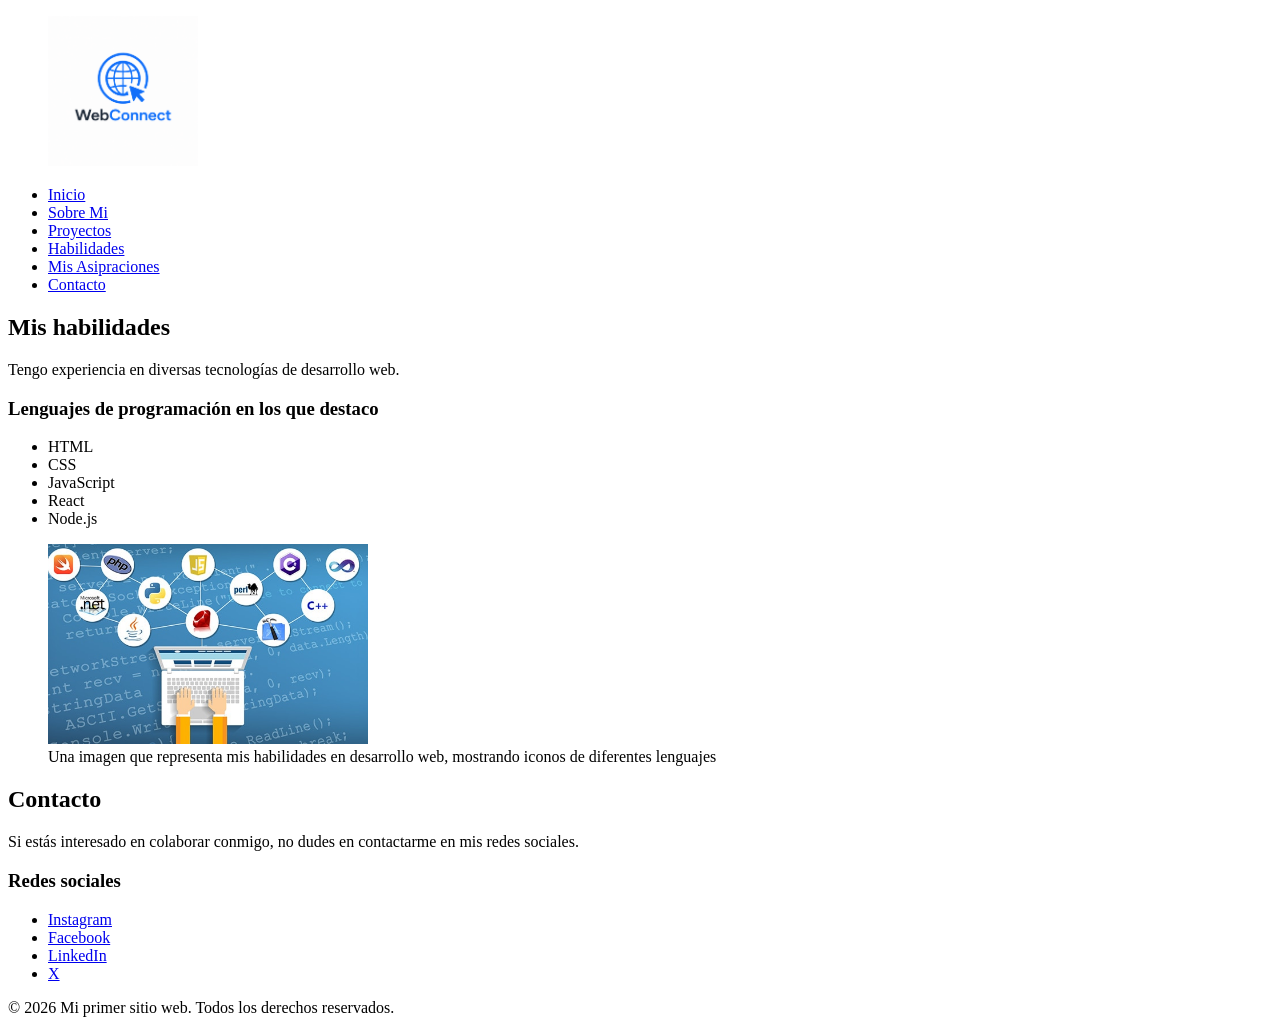
==== pages/habilidades.html @ 7b19b19e "Add files via upload" ====
<!DOCTYPE html>
<html lang="en">
<head>
    <meta charset="UTF-8">
    <meta name="viewport" content="width=device-width, initial-scale=1.0">
    <title>Habilidades</title>
</head>
<body>
    <header>
        <figure>
            <img src="/assets/logo.png" alt="Logotipo de la pagina se muestra un icono azul con un mouse apretandolo" height="150">
        </figure>
        <nav>
            <ul>
                <li><a href="/index.html">Inicio</a></li>
                <li><a href="/pages/sobre-mi.html">Sobre Mi</a></li>
                <li><a href="/pages/proyectos.html">Proyectos</a></li>
                <li><a href="#habilidades">Habilidades</a></li>
                <li><a href="/pages/mis-aspiraciones.html">Mis Asipraciones</a></li>
                <li><a href="#contacto">Contacto</a></li>
            </ul>
        </nav>
    </header>

    <main>
        <section>
            <h2>Mis habilidades</h2>
            <p>Tengo experiencia en diversas tecnologías de desarrollo web.</p>
            <article>
                <h3>Lenguajes de programación en los que destaco</h3>
                    <ul>
                        <li>HTML</li>
                        <li>CSS</li>
                        <li>JavaScript</li>
                        <li>React</li>
                        <li>Node.js</li>
                    </ul>
                <figure>
                    <img src="/assets/lenguajesdeprogramacion_principal.jpg" alt="se muestran diferentes iconos de diferentes lenguajes" height="200">
                    <figcaption>Una imagen que representa mis habilidades en desarrollo web, mostrando iconos de diferentes lenguajes</figcaption>
                </figure>
            </article>
        </section>
    </main>

    <footer>
        <section id="contacto">
            <h2>Contacto</h2>
            <p>Si estás interesado en colaborar conmigo, no dudes en contactarme en mis redes sociales.</p>
            <article>
                <h3>Redes sociales</h3>
                <ul>
                    <li><a href="https://www.instagram.com/" target="_blank">Instagram</a></li>
                    <li><a href="https://www.facebook.com/" target="_blank">Facebook</a></li>
                    <li><a href="https://www.linkedin.com/" target="_blank">LinkedIn</a></li>
                    <li><a href="https://x.com/?logout=1780418441932" target="_blank">X</a></li>
                </ul>    
            </article>
        </section>
            <p>&copy; 2026 Mi primer sitio web. Todos los derechos reservados.</p>
    </footer>
</body>
</html>
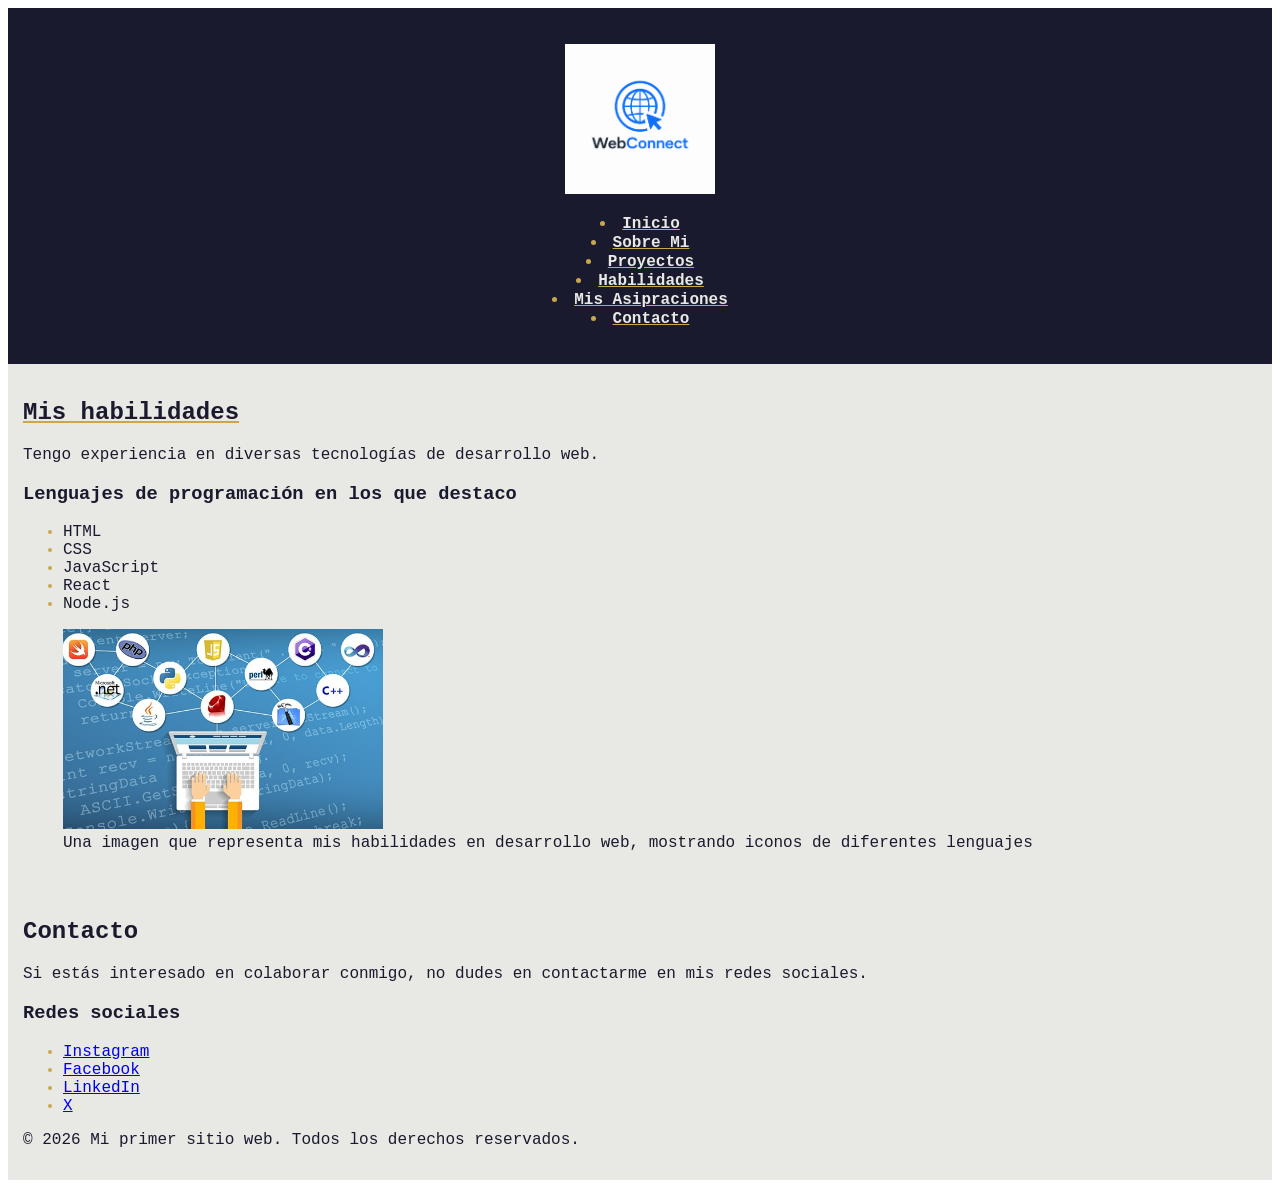
==== commit 7800d330: "Add files via upload" ====
--- a/pages/habilidades.html
+++ b/pages/habilidades.html
@@ -1,8 +1,9 @@
 <!DOCTYPE html>
-<html lang="en">
+<html lang="es">
 <head>
     <meta charset="UTF-8">
     <meta name="viewport" content="width=device-width, initial-scale=1.0">
+    <link rel="stylesheet" href="../styles/styles.css">
     <title>Habilidades</title>
 </head>
 <body>
@@ -10,7 +11,7 @@
         <figure>
             <img src="/assets/logo.png" alt="Logotipo de la pagina se muestra un icono azul con un mouse apretandolo" height="150">
         </figure>
-        <nav>
+        <nav class="navbar">
             <ul>
                 <li><a href="/index.html">Inicio</a></li>
                 <li><a href="/pages/sobre-mi.html">Sobre Mi</a></li>
@@ -24,11 +25,11 @@
 
     <main>
         <section>
-            <h2>Mis habilidades</h2>
+            <h1>Mis habilidades</h1>
             <p>Tengo experiencia en diversas tecnologías de desarrollo web.</p>
             <article>
                 <h3>Lenguajes de programación en los que destaco</h3>
-                    <ul>
+                    <ul class="listado">
                         <li>HTML</li>
                         <li>CSS</li>
                         <li>JavaScript</li>
@@ -49,7 +50,7 @@
             <p>Si estás interesado en colaborar conmigo, no dudes en contactarme en mis redes sociales.</p>
             <article>
                 <h3>Redes sociales</h3>
-                <ul>
+                <ul class="listado">
                     <li><a href="https://www.instagram.com/" target="_blank">Instagram</a></li>
                     <li><a href="https://www.facebook.com/" target="_blank">Facebook</a></li>
                     <li><a href="https://www.linkedin.com/" target="_blank">LinkedIn</a></li>
--- a/styles/styles.css
+++ b/styles/styles.css
@@ -0,0 +1,65 @@
+/* paleta de colores */
+:root{
+    --color-primario: #1A1A2E;
+    --color-secundario: #E8E8E4;
+    --color-acento: #C9A84C;
+}
+
+/* fuente de letra */
+@import url('https://fonts.googleapis.com/css2?family=Courier+Prime:ital,wght@0,400;0,700;1,400;1,700&family=Google+Sans:ital,opsz,wght@0,17..18,400..700;1,17..18,400..700&family=Iosevka+Charon:ital,wght@0,300;0,400;0,500;0,700;1,300;1,400;1,500;1,700&display=swap');
+/* font-family: "Iosevka Charon", monospace; */
+/* font-weight: 300; */
+
+header{
+    background-color: var(--color-primario);
+    padding: 20px;
+    text-align: center;
+}
+
+.navbar ul{
+    color: var(--color-acento);
+    padding: 0;
+    list-style-position: inside;
+}
+
+.navbar a{
+    color: var(--color-secundario);
+    font-family: "Iosevka Charon", monospace;
+    font-weight: 650;
+    text-decoration-color: var(--color-acento);
+}
+
+main{
+    padding: 15px;
+    background-color: var(--color-secundario);
+    font-family: "Iosevka Charon", monospace;
+    color: var(--color-primario)
+}
+
+h1{
+    font-weight: 850;
+    text-decoration:underline;
+    text-decoration-color: var(--color-acento);
+}
+
+h2{
+    font-weight: 750;
+}
+
+h3{
+    font-weight: 650;
+}
+
+h4{
+    font-weight: 550;
+}
+
+.listado li::marker{
+    color: var(--color-acento);
+}
+footer{
+    padding: 15px;
+    background-color: var(--color-secundario);
+    font-family: "Iosevka Charon", monospace;
+    color: var(--color-primario)
+}
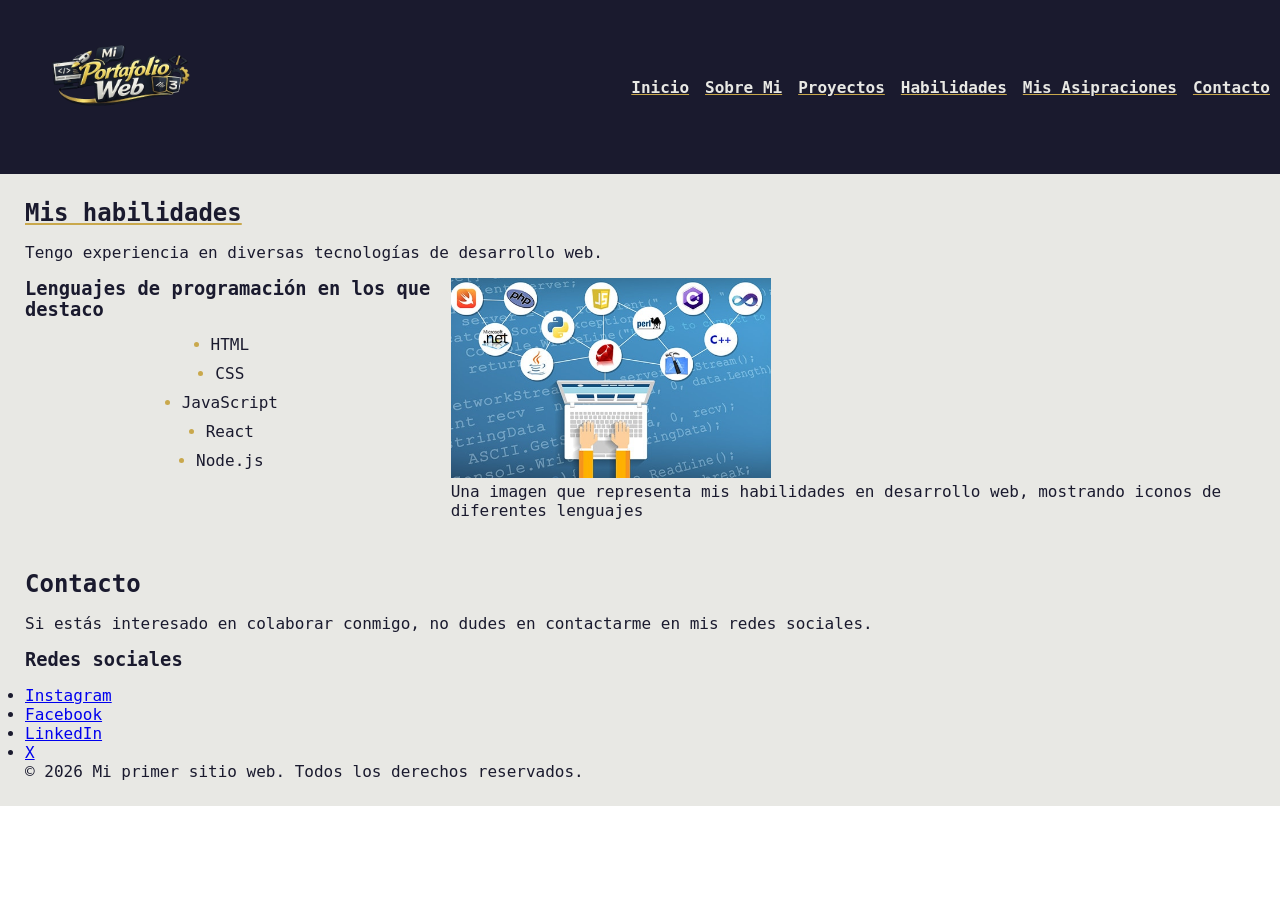
==== commit b3831c04: "Add files via upload" ====
--- a/pages/habilidades.html
+++ b/pages/habilidades.html
@@ -27,15 +27,17 @@
         <section>
             <h1>Mis habilidades</h1>
             <p>Tengo experiencia en diversas tecnologías de desarrollo web.</p>
-            <article>
-                <h3>Lenguajes de programación en los que destaco</h3>
-                    <ul class="listado">
+            <article class="listado-habilidades">
+                <div>
+                    <h3>Lenguajes de programación en los que destaco</h3>
+                    <ul class="estilo-listado">
                         <li>HTML</li>
                         <li>CSS</li>
                         <li>JavaScript</li>
                         <li>React</li>
                         <li>Node.js</li>
                     </ul>
+                </div>
                 <figure>
                     <img src="/assets/lenguajesdeprogramacion_principal.jpg" alt="se muestran diferentes iconos de diferentes lenguajes" height="200">
                     <figcaption>Una imagen que representa mis habilidades en desarrollo web, mostrando iconos de diferentes lenguajes</figcaption>
--- a/styles/styles.css
+++ b/styles/styles.css
@@ -1,3 +1,9 @@
+/* reset */
+* {
+    margin: 0;
+    padding: 0;
+}
+
 /* paleta de colores */
 :root{
     --color-primario: #1A1A2E;
@@ -10,18 +16,38 @@
 /* font-family: "Iosevka Charon", monospace; */
 /* font-weight: 300; */
 
+
 header{
+    display: flex;
+    justify-content: space-between;
     background-color: var(--color-primario);
-    padding: 20px;
-    text-align: center;
+    padding: 10px;
+    box-sizing: border-box;
+}
+
+.logo{
+    height: 100px;
+}
+
+.navbar{
+    display: flex;
+    flex-direction: row;
+    justify-content: space-around;
 }
 
 .navbar ul{
+    display: flex;
+    flex-direction: row;
+    justify-content: center;
+    align-items: center;
+    gap: 16px;
     color: var(--color-acento);
     padding: 0;
-    list-style-position: inside;
 }
 
+.navbar ul li{
+    list-style: none;
+}
 .navbar a{
     color: var(--color-secundario);
     font-family: "Iosevka Charon", monospace;
@@ -30,10 +56,22 @@
 }
 
 main{
-    padding: 15px;
+    padding: 25px;
     background-color: var(--color-secundario);
     font-family: "Iosevka Charon", monospace;
     color: var(--color-primario)
+}
+
+section{
+    display: flex;
+    flex-direction: column;
+    gap: 16px;
+}
+
+article{
+    display: flex;
+    flex-direction: column;
+    gap: 16px;
 }
 
 h1{
@@ -54,12 +92,41 @@
     font-weight: 550;
 }
 
-.listado li::marker{
+.estilo-listado li::marker{
     color: var(--color-acento);
 }
+
+.listado-habilidades{
+    display: flex;
+    flex-direction: row;
+}
+
+.listado-habilidades div ul{
+    display: flex;
+    flex-direction: column;
+    align-items: center;
+    gap: 10px;
+    padding-top: 15px;
+}
+
+.listado-aspiraciones{
+    display: flex;
+    flex-direction: row;
+    justify-content: space-around;
+}
+
+.listado-aspiraciones div ul{
+    display: flex;
+    flex-direction: column;
+    align-items: center;
+    gap: 10px;
+    padding-top: 15px;
+}
+
 footer{
-    padding: 15px;
+    padding: 25px;
     background-color: var(--color-secundario);
     font-family: "Iosevka Charon", monospace;
     color: var(--color-primario)
-}+}
+
